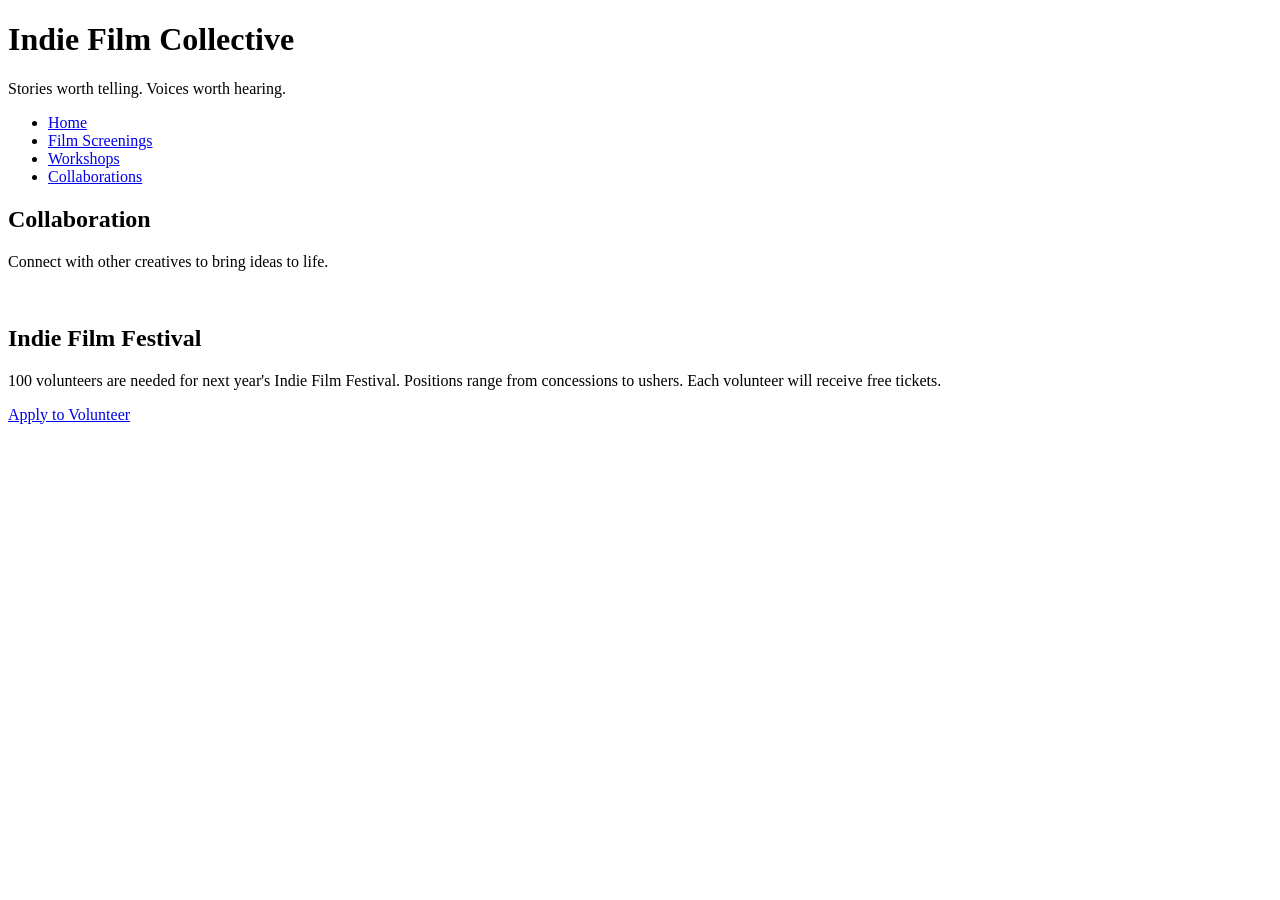
==== collaborations.html @ b4235af2 "Created multiple html pages" ====
<!DOCTYPE html>
<html lang="en">
<head>
    <meta charset="UTF-8">
    <meta name="viewport" content="width=device-width, initial-scale=1.0">
    <title>Document</title>
    <link rel="stylesheet" href="styles.css">
</head>
<body>
    <header>
        <h1>Indie Film Collective</h1>
        <p>Stories worth telling. Voices worth hearing.</p>
    </header>
    <nav>
        <ul>
            <li><a href="index.html">Home</a></li>
            <li><a href="screenings.html">Film Screenings</a></li>
            <li><a href="workshops.html">Workshops</a></li>
            <li><a href="collaborations.html">Collaborations</a></li>
        </ul>
    </nav>
    <main>
        <section id="collaborations">
            <h2>Collaboration</h2>
            <p>Connect with other creatives to bring ideas to life.</p>
            <img src="images/collaboration.jpg" width="500" alt="">
        </section>
    </main>
    <aside>
        <h2>Indie Film Festival</h2>
        <p>100 volunteers are needed for next year's Indie Film Festival. Positions range from concessions to ushers. Each volunteer will receive free tickets.</p>
        <a href="#">Apply to Volunteer</a>
    </aside>
</body>
</html>
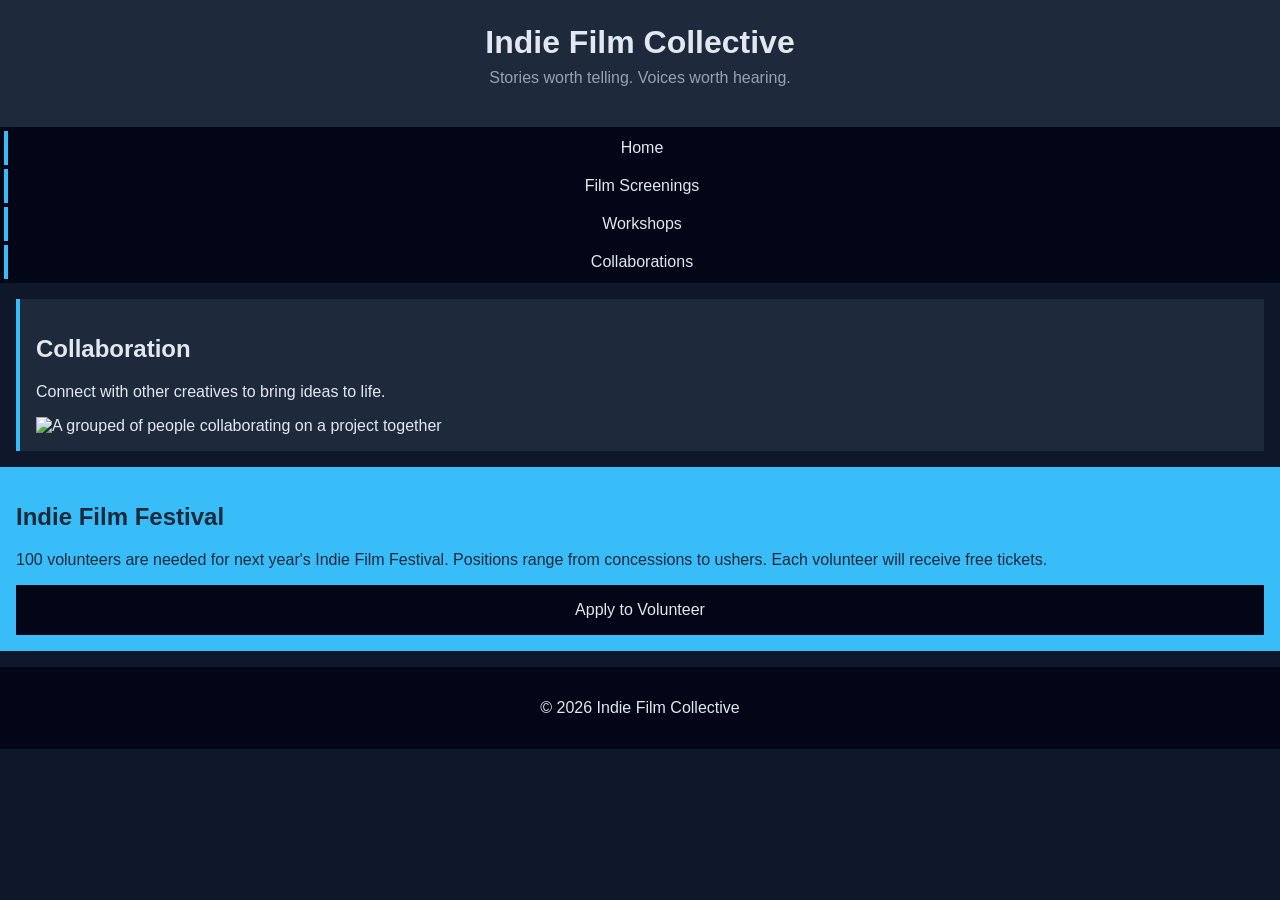
==== commit 236a2c91: "added alts to images and footers to pages" ====
--- a/collaborations.html
+++ b/collaborations.html
@@ -23,7 +23,7 @@
         <section id="collaborations">
             <h2>Collaboration</h2>
             <p>Connect with other creatives to bring ideas to life.</p>
-            <img src="images/collaboration.jpg" width="500" alt="">
+            <img src="images/collaboration.jpg" width="500" alt="A grouped of people collaborating on a project together">
         </section>
     </main>
     <aside>
@@ -31,5 +31,8 @@
         <p>100 volunteers are needed for next year's Indie Film Festival. Positions range from concessions to ushers. Each volunteer will receive free tickets.</p>
         <a href="#">Apply to Volunteer</a>
     </aside>
+    <footer>
+        <p>&copy; 2026 Indie Film Collective</p>
+    </footer>
 </body>
 </html>
--- a/styles.css
+++ b/styles.css
@@ -0,0 +1,122 @@
+/* CSS by Christina Carrasquilla, iteration by Jose Figueroa*/
+
+/* ===== Color Palette ===== 
+
+    background: #0f172a;
+    nav-footer: #020617;
+    card: #1e293b;
+    text-main: #e2e8f0;
+    text-muted: #94a3b8;
+    accent: #38bdf8;
+}
+*/
+
+/* ===== GLOBAL (Base) Styles ===== */
+body {
+    font-family: Helvetica, Arial, sans-serif;
+    margin: 0;
+    background-color: #0f172a;
+    color: #e2e8f0;
+    min-width:500px;
+    display:grid;
+    grid-template-columns:1fr;
+}
+
+header {
+    background-color: #1e293b;
+    text-align: center;
+    padding: 1.5rem;
+}
+
+header h1 {
+    margin: 0;
+}
+
+header p {
+    margin-top: 0.5rem;
+    color: #94a3b8;
+}
+
+nav {
+    background-color: #020617;
+}
+
+nav ul {
+    list-style: none;
+    margin: 0;
+    padding: 0;
+}
+
+nav a {
+    color: #e2e8f0;
+    text-decoration: none;
+    padding: 0.5rem;
+    display: block;
+    border-left: 4px solid #38bdf8;
+    margin: .25rem;
+}
+
+nav a:hover {
+    background-color: #334155;
+}
+
+main {
+    padding: 1rem;
+}
+
+img {
+    width:100%;
+}
+
+#screenings, #workshops, #collaborations {
+    background-color: #1e293b;
+    padding: 1rem;
+    padding: 1rem;
+    border-left: 4px solid #38bdf8;
+}
+
+aside {
+    background-color: #38bdf8;
+    color: #1e293b;
+    padding: 1rem;
+    padding: 1rem;
+}
+
+a {
+    display:block;
+    background-color:#020617;
+    color:#e2e8f0;
+    padding:1rem 2rem;
+    text-decoration:none;
+    text-align:center;
+}
+a:hover {
+    color:#020617;
+    background-color:#e2e8f0;
+}
+
+footer {
+    background-color: #020617;
+    text-align: center;
+    padding: 1rem;
+    margin-top: 1rem;
+}
+
+/* ===== Media Query (Medium) ===== */
+@media screen and (min-width:800px) {
+    body {
+        display: grid;
+    }
+}
+
+
+
+
+
+
+/* write a media query for a screen with at least 800px */
+/* change the body's grid template to 1fr 300px */
+/* target the header, nav, and footer and style their grid-column to 1/-1 */
+/* target the nav and display it flex, spaced around */
+/* target the .card-row to display flex */
+/* target the sections in .card-row with a width for 30% */
